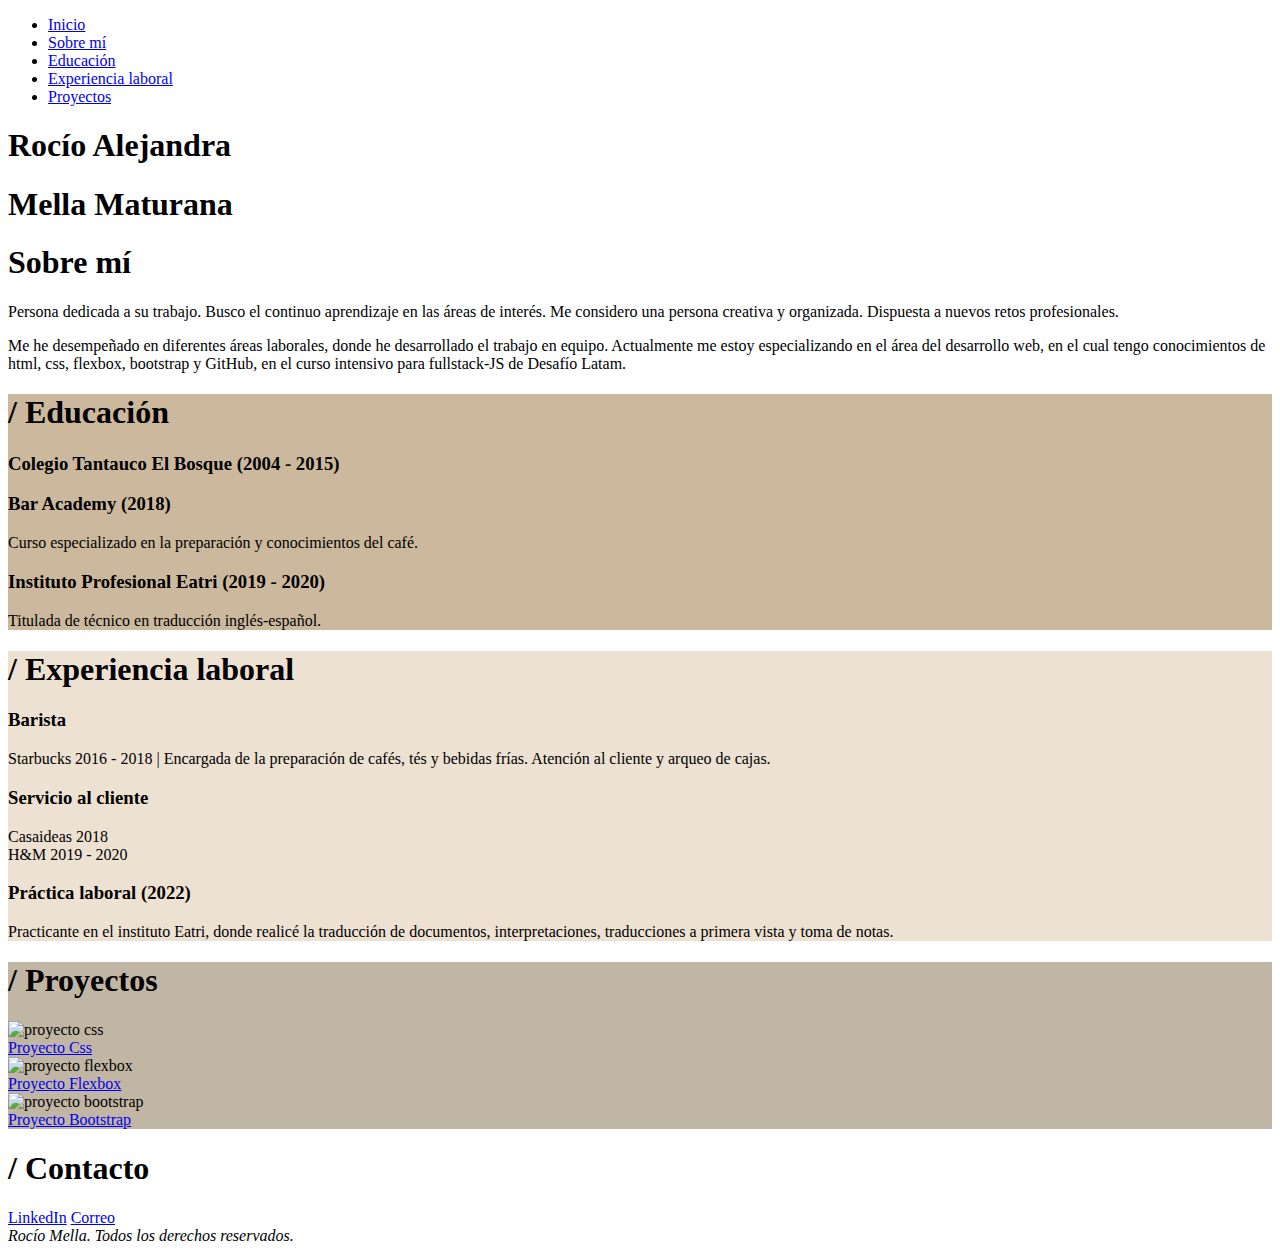
==== index.html @ 72a036b3 "Modificando index" ====
<!DOCTYPE html>
<html lang="en">
<head>
    <meta charset="UTF-8">
    <meta http-equiv="X-UA-Compatible" content="IE=edge">
    <meta name="viewport" content="width=device-width, initial-scale=1.0">
    <link href="https://cdn.jsdelivr.net/npm/bootstrap@5.3.1/dist/css/bootstrap.min.css" rel="stylesheet" integrity="sha384-4bw+/aepP/YC94hEpVNVgiZdgIC5+VKNBQNGCHeKRQN+PtmoHDEXuppvnDJzQIu9" crossorigin="anonymous">
    <link href="https://fonts.googleapis.com/css2?family=Raleway:wght@200&family=Roboto:wght@300;500&display=swap" rel="stylesheet">
    <link rel="stylesheet" href="assets/css/style.css">
    <title>Portafolio Rocío  Mella</title>
</head>
<body>
  <nav class="navbar navbar-expand-lg bg-body-tertiary fixed-top">
    <div class="container-fluid">
      
        <div class="collapse navbar-collapse justify-content-center" id="navbarNav">
          <ul class="navbar-nav">
            <li class="nav-item">
              <a class="nav-link active " aria-current="page" href="#">Inicio</a>
            </li>
            <li class="nav-item">
              <a class="nav-link active " aria-current="page" href="#Sobre mí">Sobre mí</a>
            </li>
            <li class="nav-item">
              <a class="nav-link" href="#Educación">Educación</a>
            </li>
            <li class="nav-item">
              <a class="nav-link" href="#Experiencia laboral">Experiencia laboral</a>
            </li>
            <li class="nav-item">
              <a class="nav-link" href="#Proyectos">Proyectos</a>
            </li>
          </ul>
        </div>
    </div>
  </nav>
      <header class="inicio">
        <div class="col-12 ">
          <h1 class="text display-1 mt-5 fw-bold text-center">Rocío Alejandra</h1>
          <div>
            <h1 class="text display-2 fw-bold  text-center">Mella Maturana</h1>
          </div>
        </div>
      </header>
    <section id="Sobre mí" class="my-5 text-center">
        <h1 class="my-5 fw-bold">Sobre mí</h1>
        <p class="my-4">Persona dedicada a su trabajo. Busco el continuo aprendizaje en las áreas de interés. Me considero una persona creativa y organizada. Dispuesta a nuevos retos profesionales.</p>
        <p class="my-4">Me he desempeñado en diferentes áreas laborales, donde he desarrollado el trabajo en equipo.
          Actualmente me estoy especializando en el área del desarrollo web, en el cual tengo conocimientos de html, css, flexbox, bootstrap y GitHub, en el curso intensivo para fullstack-JS de Desafío Latam.</p>     
    </section>
    <section id="Educación"class="text-center">
      <div style="background-color: #cbb89d;">
          <h1 class="my-5 fw-bold">/ Educación</h1>
        <div class="row">
          <div class="col-12 col-md-4">
            <h3 class="my-3">Colegio Tantauco El Bosque (2004 - 2015)</h3>
          </div>
          <div class="col-12 col-md-4">
            <h3 class="my-3">Bar Academy (2018)</h3>
              <p class="my-3">Curso especializado en la preparación y conocimientos del café.</p>
          </div>
          <div class="col-12 col-md-4">
            <h3 class="my-3">Instituto Profesional Eatri (2019 - 2020)</h3>
              <p class="my-3">Titulada de técnico en traducción inglés-español.</p>
          </div>
        </div>
      </div>
    </section>
    <section id="Experiencia laboral" class="work text-center">
      <div style="background-color: #ede1d2;">
      <h1 class="my-5 fw-bold">/ Experiencia laboral</h1>
      <div class="row">
        <div class="col-12 col-md-4">
          <h3 class="my-3">Barista</h3>
            <p>Starbucks 2016 - 2018
              | Encargada de la preparación de cafés, tés y bebidas frías. Atención al cliente y arqueo de cajas.</p>
          </div>
          <div class="col-12 col-md-4">
            <h3 class="my-3">Servicio al cliente</h3>
            <p>Casaideas 2018
              <br>
              H&M 2019 - 2020</p>
          </div>
          <div class="col-12 col-md-4">
            <h3 class="my-3">Práctica laboral (2022)</h3>
            <p>Practicante en el instituto Eatri, donde realicé la traducción de documentos, interpretaciones, traducciones a primera vista y toma de notas.</p>
          </div>
      </div>
    </div>
    </section>
    <section id="Proyectos" class="portafolio text-center">
      <div style="background-color: #c1b6a4;">
        <h1 class="my-5 fw-bold">/ Proyectos</h1>
        <div class="card-group">
            <div class="card">
              <img src="assets/imgs/img1.png" class="card-img-top" alt="proyecto css">
              <div class="card-body">
                <a href="assets/proyectos/desafio_css_rocio_mella/index.html">Proyecto Css</a>
              </div>
            </div>
            <div class="card">
              <img src="assets/imgs/img2.png" class="card-img-top" alt="proyecto flexbox">
              <div class="card-body">
                <a href="assets/proyectos/desafio_flex_rocio_mella/index.html">Proyecto Flexbox</a>
              </div>
            </div>
            <div class="card">
              <img src="assets/imgs/img3.png" class="card-img-top" alt="proyecto bootstrap">
              <div class="card-body">
                <a href="assets/proyectos/desafio_bootstrap_rocio_mella/index.html">Proyecto Bootstrap</a>
              </div>
            </div>
        </div>
      </div>
    </section>
    <section class="text-center">
      <h1 class="my-5 fw-bold">/ Contacto</h1>
      <i class="fa-brands fa-linkedin"></i>
      <a href="https://www.linkedin.com/in/rocío-mella-maturana-a05b20175/">LinkedIn</a>
      <i class="fa-regular fa-envelope"></i>
      <a href="mailto:rociommaturana@gmail.com">Correo</a>
    </section>
    <footer class="footer text-center">
      <i class="fa-regular fa-copyright">Rocío Mella. Todos los derechos reservados.</i>
    </footer>
</body>
    <script src="https://cdn.jsdelivr.net/npm/bootstrap@5.3.1/dist/js/bootstrap.bundle.min.js" integrity="sha384-HwwvtgBNo3bZJJLYd8oVXjrBZt8cqVSpeBNS5n7C8IVInixGAoxmnlMuBnhbgrkm" crossorigin="anonymous"></script>
    <script src="https://kit.fontawesome.com/33bf44000f.js" crossorigin="anonymous"></script>
</html>
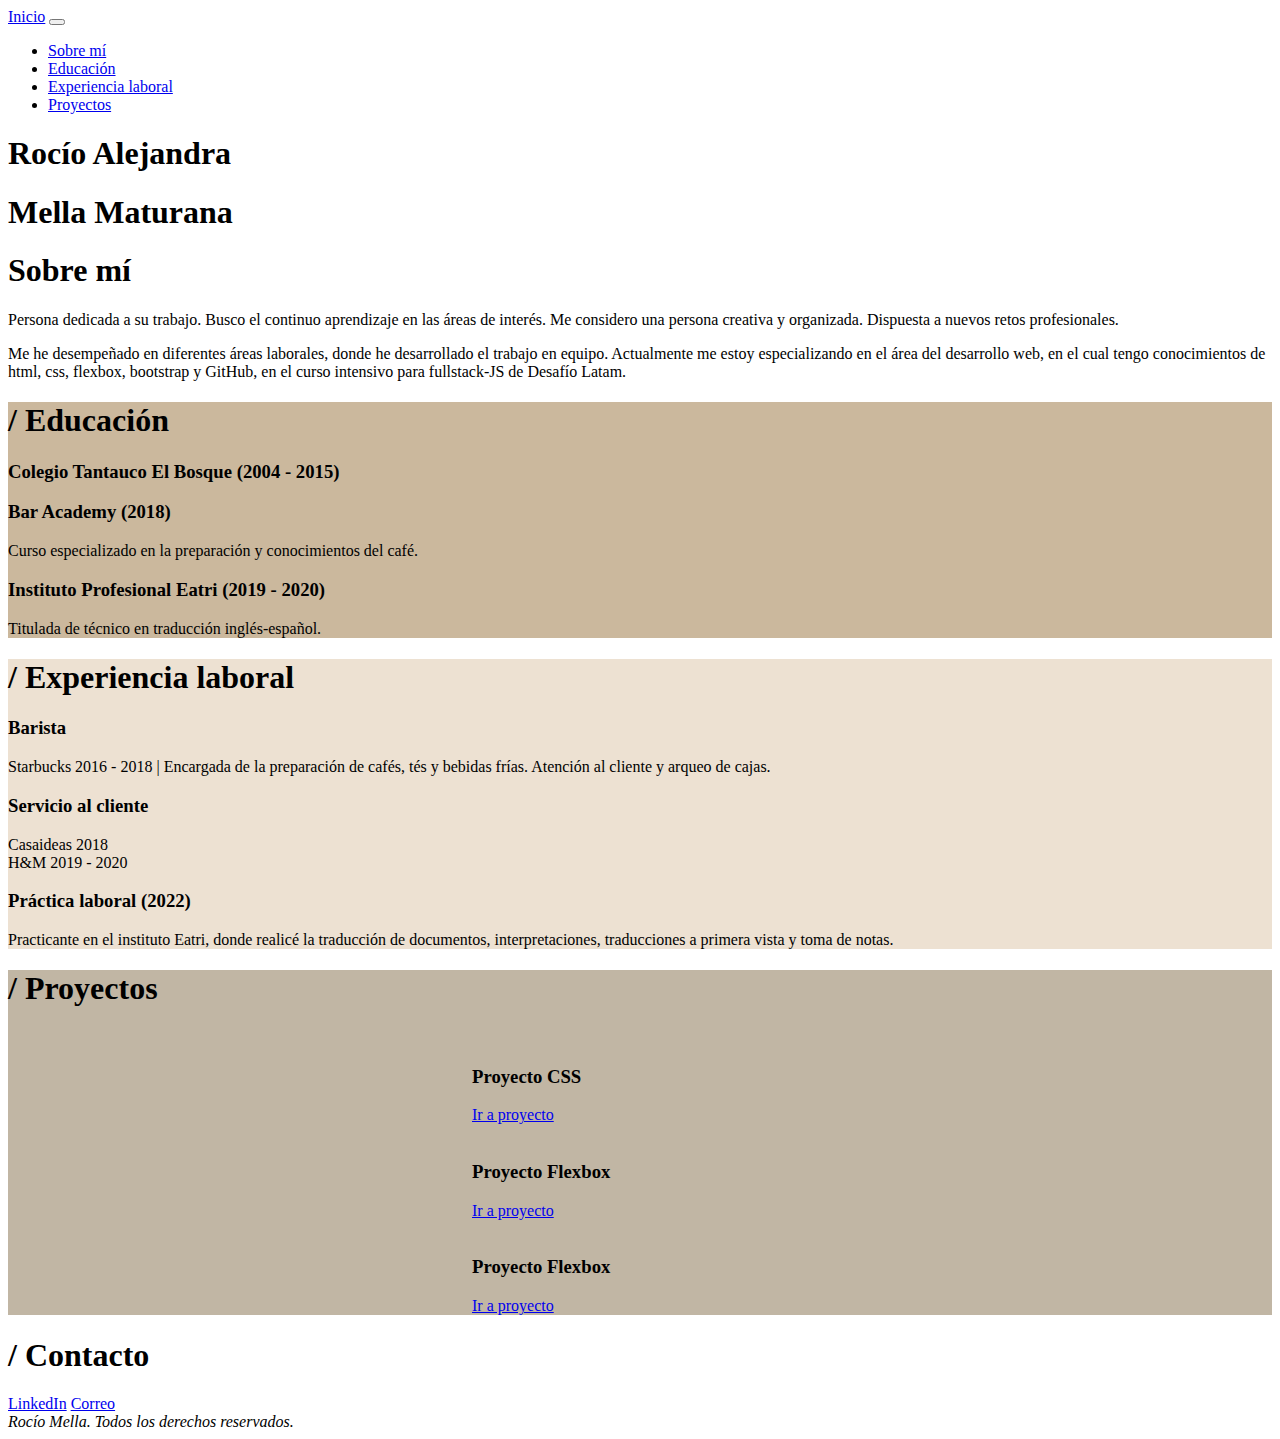
==== commit 5e976121: "Modificación cards proyectos" ====
--- a/index.html
+++ b/index.html
@@ -1,129 +1,155 @@
 <!DOCTYPE html>
 <html lang="en">
+
 <head>
-    <meta charset="UTF-8">
-    <meta http-equiv="X-UA-Compatible" content="IE=edge">
-    <meta name="viewport" content="width=device-width, initial-scale=1.0">
-    <link href="https://cdn.jsdelivr.net/npm/bootstrap@5.3.1/dist/css/bootstrap.min.css" rel="stylesheet" integrity="sha384-4bw+/aepP/YC94hEpVNVgiZdgIC5+VKNBQNGCHeKRQN+PtmoHDEXuppvnDJzQIu9" crossorigin="anonymous">
-    <link href="https://fonts.googleapis.com/css2?family=Raleway:wght@200&family=Roboto:wght@300;500&display=swap" rel="stylesheet">
-    <link rel="stylesheet" href="assets/css/style.css">
-    <title>Portafolio Rocío  Mella</title>
+  <meta charset="UTF-8">
+  <meta http-equiv="X-UA-Compatible" content="IE=edge">
+  <meta name="viewport" content="width=device-width, initial-scale=1.0">
+  <link href="https://cdn.jsdelivr.net/npm/bootstrap@5.3.1/dist/css/bootstrap.min.css" rel="stylesheet"
+    integrity="sha384-4bw+/aepP/YC94hEpVNVgiZdgIC5+VKNBQNGCHeKRQN+PtmoHDEXuppvnDJzQIu9" crossorigin="anonymous">
+  <link href="https://fonts.googleapis.com/css2?family=Raleway:wght@200&family=Roboto:wght@300;500&display=swap"
+    rel="stylesheet">
+  <link rel="stylesheet" href="assets/css/style.css">
+  <title>Portafolio Rocío Mella</title>
 </head>
+
 <body>
-  <nav class="navbar navbar-expand-lg bg-body-tertiary fixed-top">
+  <nav class="navbar navbar-expand-lg bg-body-tertiary">
     <div class="container-fluid">
-      
-        <div class="collapse navbar-collapse justify-content-center" id="navbarNav">
-          <ul class="navbar-nav">
-            <li class="nav-item">
-              <a class="nav-link active " aria-current="page" href="#">Inicio</a>
-            </li>
-            <li class="nav-item">
-              <a class="nav-link active " aria-current="page" href="#Sobre mí">Sobre mí</a>
-            </li>
-            <li class="nav-item">
-              <a class="nav-link" href="#Educación">Educación</a>
-            </li>
-            <li class="nav-item">
-              <a class="nav-link" href="#Experiencia laboral">Experiencia laboral</a>
-            </li>
-            <li class="nav-item">
-              <a class="nav-link" href="#Proyectos">Proyectos</a>
-            </li>
-          </ul>
-        </div>
+      <a class="navbar-brand" href="#">Inicio</a>
+      <button class="navbar-toggler" type="button" data-bs-toggle="collapse" data-bs-target="#navbarNav"
+        aria-controls="navbarNav" aria-expanded="false" aria-label="Toggle navigation">
+        <span class="navbar-toggler-icon"></span>
+      </button>
+      <div class="collapse navbar-collapse" id="navbarNav">
+        <ul class="navbar-nav">
+          <li class="nav-item">
+            <a class="nav-link active" aria-current="page" href="#Sobre mí">Sobre mí</a>
+          </li>
+          <li class="nav-item">
+            <a class="nav-link" href="#Educación">Educación</a>
+          </li>
+          <li class="nav-item">
+            <a class="nav-link" href="#Experiencia laboral">Experiencia laboral</a>
+          </li>
+          <li class="nav-item">
+            <a class="nav-link" href="#Proyectos">Proyectos</a>
+          </li>
+        </ul>
+      </div>
     </div>
   </nav>
-      <header class="inicio">
-        <div class="col-12 ">
-          <h1 class="text display-1 mt-5 fw-bold text-center">Rocío Alejandra</h1>
-          <div>
-            <h1 class="text display-2 fw-bold  text-center">Mella Maturana</h1>
-          </div>
+  <header class="inicio">
+    <div class="col-12">
+      <h1 class="text display-1 fw-bold my-5">Rocío Alejandra</h1>
+      <div>
+        <h1 class="text display-1 fw-bold my-5">Mella Maturana</h1>
+      </div>
+    </div>
+  </header>
+  <section id="Sobre mí" class="my-5 text-center">
+    <h1 class="my-5 fw-bold">Sobre mí</h1>
+    <p class="my-4">Persona dedicada a su trabajo. Busco el continuo aprendizaje en las áreas de interés. Me considero
+      una persona creativa y organizada. Dispuesta a nuevos retos profesionales.</p>
+    <p class="my-4">Me he desempeñado en diferentes áreas laborales, donde he desarrollado el trabajo en equipo.
+      Actualmente me estoy especializando en el área del desarrollo web, en el cual tengo conocimientos de html, css,
+      flexbox, bootstrap y GitHub, en el curso intensivo para fullstack-JS de Desafío Latam.</p>
+  </section>
+  <section id="Educación" class="text-center">
+    <div style="background-color: #cbb89d;">
+      <h1 class="my-5 fw-bold">/ Educación</h1>
+      <div class="row">
+        <div class="col-12 col-md-4">
+          <h3 class="my-3">Colegio Tantauco El Bosque (2004 - 2015)</h3>
         </div>
-      </header>
-    <section id="Sobre mí" class="my-5 text-center">
-        <h1 class="my-5 fw-bold">Sobre mí</h1>
-        <p class="my-4">Persona dedicada a su trabajo. Busco el continuo aprendizaje en las áreas de interés. Me considero una persona creativa y organizada. Dispuesta a nuevos retos profesionales.</p>
-        <p class="my-4">Me he desempeñado en diferentes áreas laborales, donde he desarrollado el trabajo en equipo.
-          Actualmente me estoy especializando en el área del desarrollo web, en el cual tengo conocimientos de html, css, flexbox, bootstrap y GitHub, en el curso intensivo para fullstack-JS de Desafío Latam.</p>     
-    </section>
-    <section id="Educación"class="text-center">
-      <div style="background-color: #cbb89d;">
-          <h1 class="my-5 fw-bold">/ Educación</h1>
-        <div class="row">
-          <div class="col-12 col-md-4">
-            <h3 class="my-3">Colegio Tantauco El Bosque (2004 - 2015)</h3>
-          </div>
-          <div class="col-12 col-md-4">
-            <h3 class="my-3">Bar Academy (2018)</h3>
-              <p class="my-3">Curso especializado en la preparación y conocimientos del café.</p>
-          </div>
-          <div class="col-12 col-md-4">
-            <h3 class="my-3">Instituto Profesional Eatri (2019 - 2020)</h3>
-              <p class="my-3">Titulada de técnico en traducción inglés-español.</p>
-          </div>
+        <div class="col-12 col-md-4">
+          <h3 class="my-3">Bar Academy (2018)</h3>
+          <p class="my-3">Curso especializado en la preparación y conocimientos del café.</p>
+        </div>
+        <div class="col-12 col-md-4">
+          <h3 class="my-3">Instituto Profesional Eatri (2019 - 2020)</h3>
+          <p class="my-3">Titulada de técnico en traducción inglés-español.</p>
         </div>
       </div>
-    </section>
-    <section id="Experiencia laboral" class="work text-center">
-      <div style="background-color: #ede1d2;">
+    </div>
+  </section>
+  <section id="Experiencia laboral" class="work text-center">
+    <div style="background-color: #ede1d2;">
       <h1 class="my-5 fw-bold">/ Experiencia laboral</h1>
       <div class="row">
         <div class="col-12 col-md-4">
           <h3 class="my-3">Barista</h3>
-            <p>Starbucks 2016 - 2018
-              | Encargada de la preparación de cafés, tés y bebidas frías. Atención al cliente y arqueo de cajas.</p>
-          </div>
-          <div class="col-12 col-md-4">
-            <h3 class="my-3">Servicio al cliente</h3>
-            <p>Casaideas 2018
-              <br>
-              H&M 2019 - 2020</p>
-          </div>
-          <div class="col-12 col-md-4">
-            <h3 class="my-3">Práctica laboral (2022)</h3>
-            <p>Practicante en el instituto Eatri, donde realicé la traducción de documentos, interpretaciones, traducciones a primera vista y toma de notas.</p>
-          </div>
+          <p>Starbucks 2016 - 2018
+            | Encargada de la preparación de cafés, tés y bebidas frías. Atención al cliente y arqueo de cajas.</p>
+        </div>
+        <div class="col-12 col-md-4">
+          <h3 class="my-3">Servicio al cliente</h3>
+          <p>Casaideas 2018
+            <br>
+            H&M 2019 - 2020
+          </p>
+        </div>
+        <div class="col-12 col-md-4">
+          <h3 class="my-3">Práctica laboral (2022)</h3>
+          <p>Practicante en el instituto Eatri, donde realicé la traducción de documentos, interpretaciones,
+            traducciones a primera vista y toma de notas.</p>
+        </div>
       </div>
     </div>
-    </section>
-    <section id="Proyectos" class="portafolio text-center">
-      <div style="background-color: #c1b6a4;">
-        <h1 class="my-5 fw-bold">/ Proyectos</h1>
-        <div class="card-group">
-            <div class="card">
-              <img src="assets/imgs/img1.png" class="card-img-top" alt="proyecto css">
-              <div class="card-body">
-                <a href="assets/proyectos/desafio_css_rocio_mella/index.html">Proyecto Css</a>
+  </section>
+  <section id="Proyectos" class="portafolio text-center">
+    <div style="background-color: #c1b6a4;">
+      <h1 class="my-5 fw-bold">/ Proyectos</h1>
+      <div class="card-group">
+        <div class="container">
+          <div class="row mx-5">
+            <div class="col-sm p-4">
+              <div class="card text-center" style="width: 21rem;margin: auto auto">
+                <img src="./assets/imgs/img1.png" class="card-img-top" alt="">
+                <div class="card-body">
+                  <h3 class="card-title">Proyecto CSS</h3>
+                  <a href="assets/proyectos/desafio_css_rocio_mella/index.html" class="btn btn-secondary">Ir a
+                  proyecto</a>
+                </div>
               </div>
             </div>
-            <div class="card">
-              <img src="assets/imgs/img2.png" class="card-img-top" alt="proyecto flexbox">
-              <div class="card-body">
-                <a href="assets/proyectos/desafio_flex_rocio_mella/index.html">Proyecto Flexbox</a>
+            <div class="col-sm p-4">
+              <div class="card text-center" style="width: 21rem;margin: auto auto">
+                <img src="./assets/imgs/img2.png" class="card-img-top" alt="">
+                <div class="card-body">
+                  <h3 class="card-title">Proyecto Flexbox</h3>
+                  <a href="assets/proyectos/desafio_flex_rocio_mella/index.html" class="btn btn-secondary">Ir a
+                    proyecto</a>
+                </div>
               </div>
             </div>
-            <div class="card">
-              <img src="assets/imgs/img3.png" class="card-img-top" alt="proyecto bootstrap">
-              <div class="card-body">
-                <a href="assets/proyectos/desafio_bootstrap_rocio_mella/index.html">Proyecto Bootstrap</a>
+            <div class="col-sm p-4">
+              <div class="card text-center" style="width: 21rem;margin: auto auto">
+                <img src="./assets/imgs/img3.png" class="card-img-top" alt="">
+                <div class="card-body">
+                  <h3 class="card-title">Proyecto Flexbox</h3>
+                  <a href="assets/proyectos/desafio_bootstrap_rocio_mella/index.html" class="btn btn-secondary">Ir a
+                    proyecto</a>
+                </div>
               </div>
             </div>
+          </div>
         </div>
       </div>
-    </section>
-    <section class="text-center">
-      <h1 class="my-5 fw-bold">/ Contacto</h1>
-      <i class="fa-brands fa-linkedin"></i>
-      <a href="https://www.linkedin.com/in/rocío-mella-maturana-a05b20175/">LinkedIn</a>
-      <i class="fa-regular fa-envelope"></i>
-      <a href="mailto:rociommaturana@gmail.com">Correo</a>
-    </section>
-    <footer class="footer text-center">
-      <i class="fa-regular fa-copyright">Rocío Mella. Todos los derechos reservados.</i>
-    </footer>
+  </section>
+  <section class="text-center">
+    <h1 class="my-5 fw-bold">/ Contacto</h1>
+    <i class="fa-brands fa-linkedin"></i>
+    <a href="https://www.linkedin.com/in/rocío-mella-maturana-a05b20175/">LinkedIn</a>
+    <i class="fa-regular fa-envelope"></i>
+    <a href="mailto:rociommaturana@gmail.com">Correo</a>
+  </section>
+  <footer class="footer text-center">
+    <i class="fa-regular fa-copyright">Rocío Mella. Todos los derechos reservados.</i>
+  </footer>
 </body>
-    <script src="https://cdn.jsdelivr.net/npm/bootstrap@5.3.1/dist/js/bootstrap.bundle.min.js" integrity="sha384-HwwvtgBNo3bZJJLYd8oVXjrBZt8cqVSpeBNS5n7C8IVInixGAoxmnlMuBnhbgrkm" crossorigin="anonymous"></script>
-    <script src="https://kit.fontawesome.com/33bf44000f.js" crossorigin="anonymous"></script>
+<script src="https://cdn.jsdelivr.net/npm/bootstrap@5.3.1/dist/js/bootstrap.bundle.min.js"
+  integrity="sha384-HwwvtgBNo3bZJJLYd8oVXjrBZt8cqVSpeBNS5n7C8IVInixGAoxmnlMuBnhbgrkm" crossorigin="anonymous"></script>
+<script src="https://kit.fontawesome.com/33bf44000f.js" crossorigin="anonymous"></script>
+
 </html>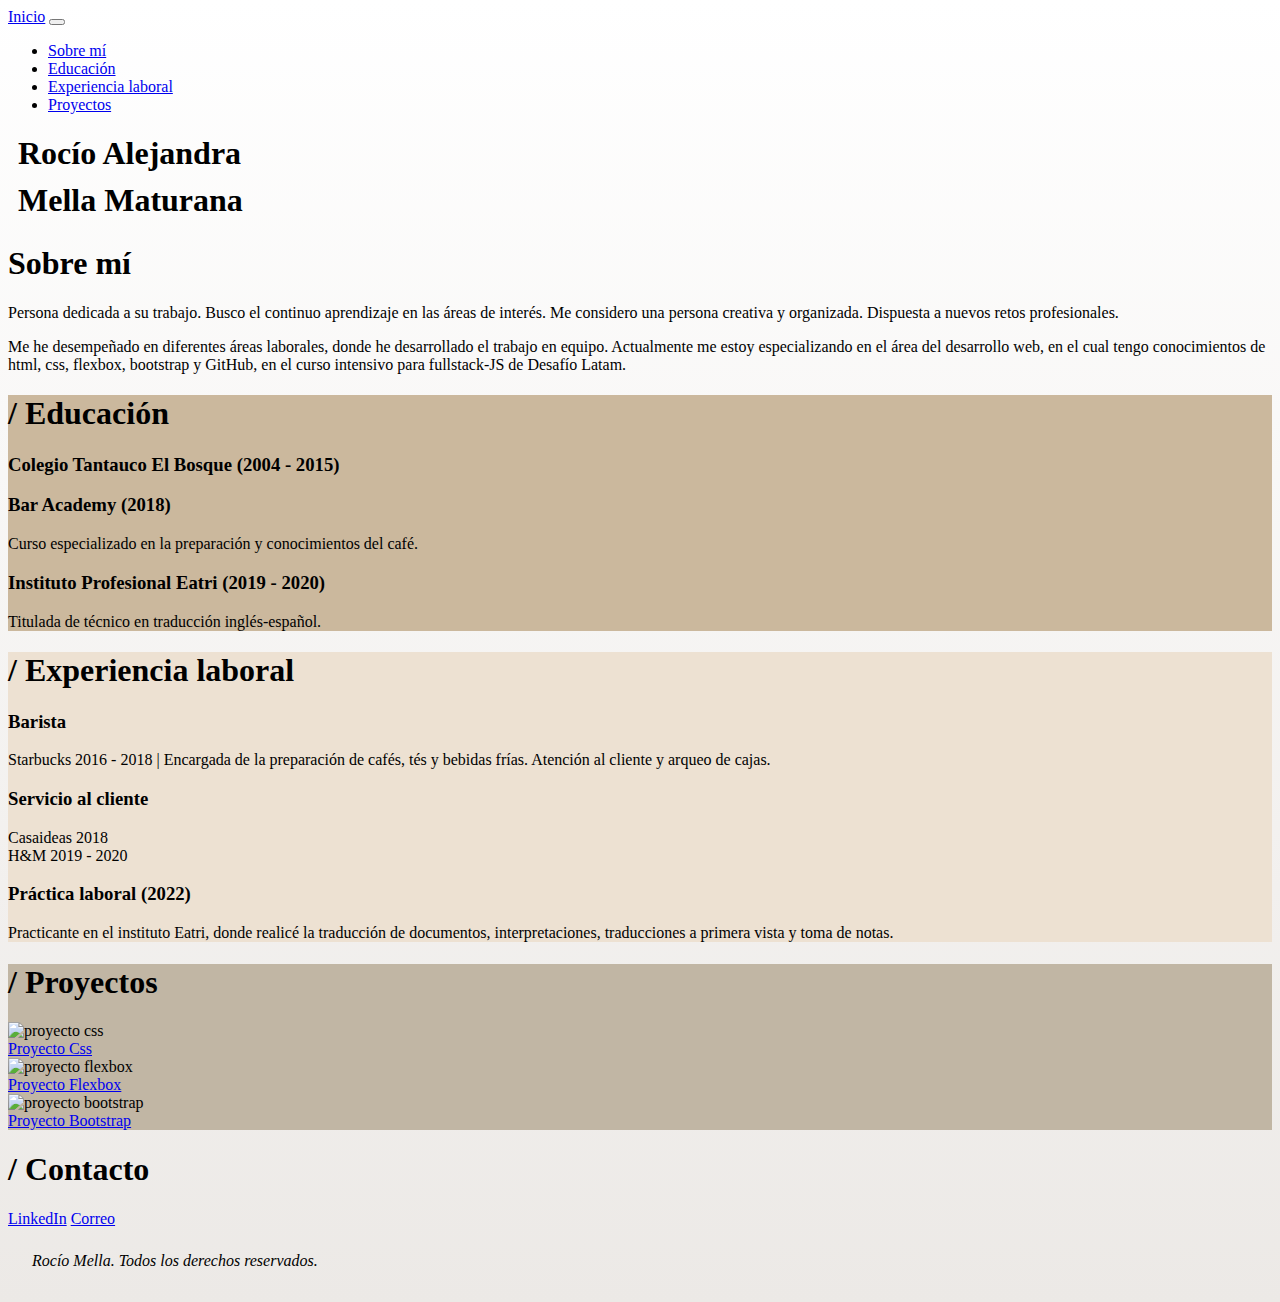
==== commit 43527ba9: "commit de jonathan campusano para evitar que se cierre la pag principal al clickear un link" ====
--- a/index.html
+++ b/index.html
@@ -1,155 +1,129 @@
 <!DOCTYPE html>
 <html lang="en">
-
 <head>
-  <meta charset="UTF-8">
-  <meta http-equiv="X-UA-Compatible" content="IE=edge">
-  <meta name="viewport" content="width=device-width, initial-scale=1.0">
-  <link href="https://cdn.jsdelivr.net/npm/bootstrap@5.3.1/dist/css/bootstrap.min.css" rel="stylesheet"
-    integrity="sha384-4bw+/aepP/YC94hEpVNVgiZdgIC5+VKNBQNGCHeKRQN+PtmoHDEXuppvnDJzQIu9" crossorigin="anonymous">
-  <link href="https://fonts.googleapis.com/css2?family=Raleway:wght@200&family=Roboto:wght@300;500&display=swap"
-    rel="stylesheet">
-  <link rel="stylesheet" href="assets/css/style.css">
-  <title>Portafolio Rocío Mella</title>
+    <meta charset="UTF-8">
+    <meta http-equiv="X-UA-Compatible" content="IE=edge">
+    <meta name="viewport" content="width=device-width, initial-scale=1.0">
+    <link href="https://cdn.jsdelivr.net/npm/bootstrap@5.3.1/dist/css/bootstrap.min.css" rel="stylesheet" integrity="sha384-4bw+/aepP/YC94hEpVNVgiZdgIC5+VKNBQNGCHeKRQN+PtmoHDEXuppvnDJzQIu9" crossorigin="anonymous">
+    <link href="https://fonts.googleapis.com/css2?family=Raleway:wght@200&family=Roboto:wght@300;500&display=swap" rel="stylesheet">
+    <link rel="stylesheet" href="assets/css/style.css">
+    <title>Portafolio Rocío  Mella</title>
 </head>
-
 <body>
   <nav class="navbar navbar-expand-lg bg-body-tertiary">
     <div class="container-fluid">
       <a class="navbar-brand" href="#">Inicio</a>
-      <button class="navbar-toggler" type="button" data-bs-toggle="collapse" data-bs-target="#navbarNav"
-        aria-controls="navbarNav" aria-expanded="false" aria-label="Toggle navigation">
-        <span class="navbar-toggler-icon"></span>
-      </button>
-      <div class="collapse navbar-collapse" id="navbarNav">
-        <ul class="navbar-nav">
-          <li class="nav-item">
-            <a class="nav-link active" aria-current="page" href="#Sobre mí">Sobre mí</a>
-          </li>
-          <li class="nav-item">
-            <a class="nav-link" href="#Educación">Educación</a>
-          </li>
-          <li class="nav-item">
-            <a class="nav-link" href="#Experiencia laboral">Experiencia laboral</a>
-          </li>
-          <li class="nav-item">
-            <a class="nav-link" href="#Proyectos">Proyectos</a>
-          </li>
-        </ul>
-      </div>
+        <button class="navbar-toggler" type="button" data-bs-toggle="collapse" data-bs-target="#navbarNav" aria-controls="navbarNav" aria-expanded="false" aria-label="Toggle navigation">
+          <span class="navbar-toggler-icon"></span>
+        </button>
+        <div class="collapse navbar-collapse" id="navbarNav">
+          <ul class="navbar-nav">
+            <li class="nav-item">
+              <a class="nav-link active" aria-current="page" href="#Sobre mí">Sobre mí</a>
+            </li>
+            <li class="nav-item">
+              <a class="nav-link" href="#Educación">Educación</a>
+            </li>
+            <li class="nav-item">
+              <a class="nav-link" href="#Experiencia laboral">Experiencia laboral</a>
+            </li>
+            <li class="nav-item">
+              <a class="nav-link" href="#Proyectos">Proyectos</a>
+            </li>
+          </ul>
+        </div>
     </div>
   </nav>
-  <header class="inicio">
-    <div class="col-12">
-      <h1 class="text display-1 fw-bold my-5">Rocío Alejandra</h1>
-      <div>
-        <h1 class="text display-1 fw-bold my-5">Mella Maturana</h1>
-      </div>
-    </div>
-  </header>
-  <section id="Sobre mí" class="my-5 text-center">
-    <h1 class="my-5 fw-bold">Sobre mí</h1>
-    <p class="my-4">Persona dedicada a su trabajo. Busco el continuo aprendizaje en las áreas de interés. Me considero
-      una persona creativa y organizada. Dispuesta a nuevos retos profesionales.</p>
-    <p class="my-4">Me he desempeñado en diferentes áreas laborales, donde he desarrollado el trabajo en equipo.
-      Actualmente me estoy especializando en el área del desarrollo web, en el cual tengo conocimientos de html, css,
-      flexbox, bootstrap y GitHub, en el curso intensivo para fullstack-JS de Desafío Latam.</p>
-  </section>
-  <section id="Educación" class="text-center">
-    <div style="background-color: #cbb89d;">
-      <h1 class="my-5 fw-bold">/ Educación</h1>
-      <div class="row">
-        <div class="col-12 col-md-4">
-          <h3 class="my-3">Colegio Tantauco El Bosque (2004 - 2015)</h3>
-        </div>
-        <div class="col-12 col-md-4">
-          <h3 class="my-3">Bar Academy (2018)</h3>
-          <p class="my-3">Curso especializado en la preparación y conocimientos del café.</p>
-        </div>
-        <div class="col-12 col-md-4">
-          <h3 class="my-3">Instituto Profesional Eatri (2019 - 2020)</h3>
-          <p class="my-3">Titulada de técnico en traducción inglés-español.</p>
+    <header class="inicio">
+      <div class="col-12">
+        <h1 class="text display-1 fw-bold my-5">Rocío Alejandra</h1>
+        <div>
+          <h1 class="text display-1 fw-bold my-5">Mella Maturana</h1>
         </div>
       </div>
-    </div>
-  </section>
-  <section id="Experiencia laboral" class="work text-center">
-    <div style="background-color: #ede1d2;">
-      <h1 class="my-5 fw-bold">/ Experiencia laboral</h1>
-      <div class="row">
-        <div class="col-12 col-md-4">
-          <h3 class="my-3">Barista</h3>
-          <p>Starbucks 2016 - 2018
-            | Encargada de la preparación de cafés, tés y bebidas frías. Atención al cliente y arqueo de cajas.</p>
-        </div>
-        <div class="col-12 col-md-4">
-          <h3 class="my-3">Servicio al cliente</h3>
-          <p>Casaideas 2018
-            <br>
-            H&M 2019 - 2020
-          </p>
-        </div>
-        <div class="col-12 col-md-4">
-          <h3 class="my-3">Práctica laboral (2022)</h3>
-          <p>Practicante en el instituto Eatri, donde realicé la traducción de documentos, interpretaciones,
-            traducciones a primera vista y toma de notas.</p>
-        </div>
-      </div>
-    </div>
-  </section>
-  <section id="Proyectos" class="portafolio text-center">
-    <div style="background-color: #c1b6a4;">
-      <h1 class="my-5 fw-bold">/ Proyectos</h1>
-      <div class="card-group">
-        <div class="container">
-          <div class="row mx-5">
-            <div class="col-sm p-4">
-              <div class="card text-center" style="width: 21rem;margin: auto auto">
-                <img src="./assets/imgs/img1.png" class="card-img-top" alt="">
-                <div class="card-body">
-                  <h3 class="card-title">Proyecto CSS</h3>
-                  <a href="assets/proyectos/desafio_css_rocio_mella/index.html" class="btn btn-secondary">Ir a
-                  proyecto</a>
-                </div>
-              </div>
-            </div>
-            <div class="col-sm p-4">
-              <div class="card text-center" style="width: 21rem;margin: auto auto">
-                <img src="./assets/imgs/img2.png" class="card-img-top" alt="">
-                <div class="card-body">
-                  <h3 class="card-title">Proyecto Flexbox</h3>
-                  <a href="assets/proyectos/desafio_flex_rocio_mella/index.html" class="btn btn-secondary">Ir a
-                    proyecto</a>
-                </div>
-              </div>
-            </div>
-            <div class="col-sm p-4">
-              <div class="card text-center" style="width: 21rem;margin: auto auto">
-                <img src="./assets/imgs/img3.png" class="card-img-top" alt="">
-                <div class="card-body">
-                  <h3 class="card-title">Proyecto Flexbox</h3>
-                  <a href="assets/proyectos/desafio_bootstrap_rocio_mella/index.html" class="btn btn-secondary">Ir a
-                    proyecto</a>
-                </div>
-              </div>
-            </div>
+    </header>
+    <section id="Sobre mí" class="my-5 text-center">
+        <h1 class="my-5 fw-bold">Sobre mí</h1>
+        <p class="my-4">Persona dedicada a su trabajo. Busco el continuo aprendizaje en las áreas de interés. Me considero una persona creativa y organizada. Dispuesta a nuevos retos profesionales.</p>
+        <p class="my-4">Me he desempeñado en diferentes áreas laborales, donde he desarrollado el trabajo en equipo.
+          Actualmente me estoy especializando en el área del desarrollo web, en el cual tengo conocimientos de html, css, flexbox, bootstrap y GitHub, en el curso intensivo para fullstack-JS de Desafío Latam.</p>     
+    </section>
+    <section id="Educación"class="text-center">
+      <div style="background-color: #cbb89d;">
+          <h1 class="my-5 fw-bold">/ Educación</h1>
+        <div class="row">
+          <div class="col-12 col-md-4">
+            <h3 class="my-3">Colegio Tantauco El Bosque (2004 - 2015)</h3>
+          </div>
+          <div class="col-12 col-md-4">
+            <h3 class="my-3">Bar Academy (2018)</h3>
+              <p class="my-3">Curso especializado en la preparación y conocimientos del café.</p>
+          </div>
+          <div class="col-12 col-md-4">
+            <h3 class="my-3">Instituto Profesional Eatri (2019 - 2020)</h3>
+              <p class="my-3">Titulada de técnico en traducción inglés-español.</p>
           </div>
         </div>
       </div>
-  </section>
-  <section class="text-center">
-    <h1 class="my-5 fw-bold">/ Contacto</h1>
-    <i class="fa-brands fa-linkedin"></i>
-    <a href="https://www.linkedin.com/in/rocío-mella-maturana-a05b20175/">LinkedIn</a>
-    <i class="fa-regular fa-envelope"></i>
-    <a href="mailto:rociommaturana@gmail.com">Correo</a>
-  </section>
-  <footer class="footer text-center">
-    <i class="fa-regular fa-copyright">Rocío Mella. Todos los derechos reservados.</i>
-  </footer>
+    </section>
+    <section id="Experiencia laboral" class="work text-center">
+      <div style="background-color: #ede1d2;">
+        <h1 class="my-5 fw-bold">/ Experiencia laboral</h1>
+        <div class="row">
+          <div class="col-12 col-md-4">
+            <h3 class="my-3">Barista</h3>
+            <p>Starbucks 2016 - 2018
+              | Encargada de la preparación de cafés, tés y bebidas frías. Atención al cliente y arqueo de cajas.</p>
+          </div>
+          <div class="col-12 col-md-4">
+            <h3 class="my-3">Servicio al cliente</h3>
+            <p>Casaideas 2018
+              <br>
+              H&M 2019 - 2020</p>
+          </div>
+          <div class="col-12 col-md-4">
+            <h3 class="my-3">Práctica laboral (2022)</h3>
+            <p>Practicante en el instituto Eatri, donde realicé la traducción de documentos, interpretaciones, traducciones a primera vista y toma de notas.</p>
+          </div>
+        </div>
+      </div>
+    </section>
+    <section id="Proyectos" class="portafolio text-center">
+      <div style="background-color: #c1b6a4;">
+        <h1 class="my-5 fw-bold">/ Proyectos</h1>
+        <div class="card-group">
+            <div class="card">
+              <img src="assets/imgs/img1.png" class="card-img-top" alt="proyecto css">
+              <div class="card-body">
+                <a href="assets/proyectos/desafio_css_rocio_mella/index.html" target="_blank">Proyecto Css</a>
+              </div>
+            </div>
+            <div class="card">
+              <img src="assets/imgs/img2.png" class="card-img-top" alt="proyecto flexbox">
+              <div class="card-body">
+                <a href="assets/proyectos/desafio_flex_rocio_mella/index.html"  target="_blank" >Proyecto Flexbox</a>
+              </div>
+            </div>
+            <div class="card">
+              <img src="assets/imgs/img3.png" class="card-img-top" alt="proyecto bootstrap">
+              <div class="card-body">
+                <a href="assets/proyectos/desafio_bootstrap_rocio_mella/index.html" target="_blank">Proyecto Bootstrap</a>
+              </div>
+            </div>
+        </div>
+      </div>
+    </section>
+    <section class="text-center">
+      <h1 class="my-5 fw-bold">/ Contacto</h1>
+      <i class="fa-brands fa-linkedin" ></i>
+      <a href="https://www.linkedin.com/in/rocío-mella-maturana-a05b20175/" target="_blank">LinkedIn</a>
+      <i class="fa-regular fa-envelope"></i>
+      <a href="mailto:rociommaturana@gmail.com" target="_blank">Correo</a>
+    </section>
+    <footer class="footer text-center">
+      <i class="fa-regular fa-copyright">Rocío Mella. Todos los derechos reservados.</i>
+    </footer>
 </body>
-<script src="https://cdn.jsdelivr.net/npm/bootstrap@5.3.1/dist/js/bootstrap.bundle.min.js"
-  integrity="sha384-HwwvtgBNo3bZJJLYd8oVXjrBZt8cqVSpeBNS5n7C8IVInixGAoxmnlMuBnhbgrkm" crossorigin="anonymous"></script>
-<script src="https://kit.fontawesome.com/33bf44000f.js" crossorigin="anonymous"></script>
-
+    <script src="https://cdn.jsdelivr.net/npm/bootstrap@5.3.1/dist/js/bootstrap.bundle.min.js" integrity="sha384-HwwvtgBNo3bZJJLYd8oVXjrBZt8cqVSpeBNS5n7C8IVInixGAoxmnlMuBnhbgrkm" crossorigin="anonymous"></script>
+    <script src="https://kit.fontawesome.com/33bf44000f.js" crossorigin="anonymous"></script>
 </html>--- a/assets/css/style.css
+++ b/assets/css/style.css
@@ -0,0 +1,21 @@
+body {
+    background: #ECE9E6;  /* fallback for old browsers */
+    background: -webkit-linear-gradient(to bottom, #FFFFFF, #ECE9E6);  /* Chrome 10-25, Safari 5.1-6 */
+    background: linear-gradient(to bottom, #FFFFFF, #ECE9E6); /* W3C, IE 10+/ Edge, Firefox 16+, Chrome 26+, Opera 12+, Safari 7+ */
+    font-family: Georgia, 'Times New Roman', Times, serif;
+}
+
+.text {
+    position: top;
+    color: black;
+    bottom: 50px;
+    left: 100px;
+    padding: 5px 10px;
+    margin: 0;
+}
+
+.footer {
+    background-color: #ffffff #ECE9E6;
+    color: black;
+    padding: 1.5rem;
+}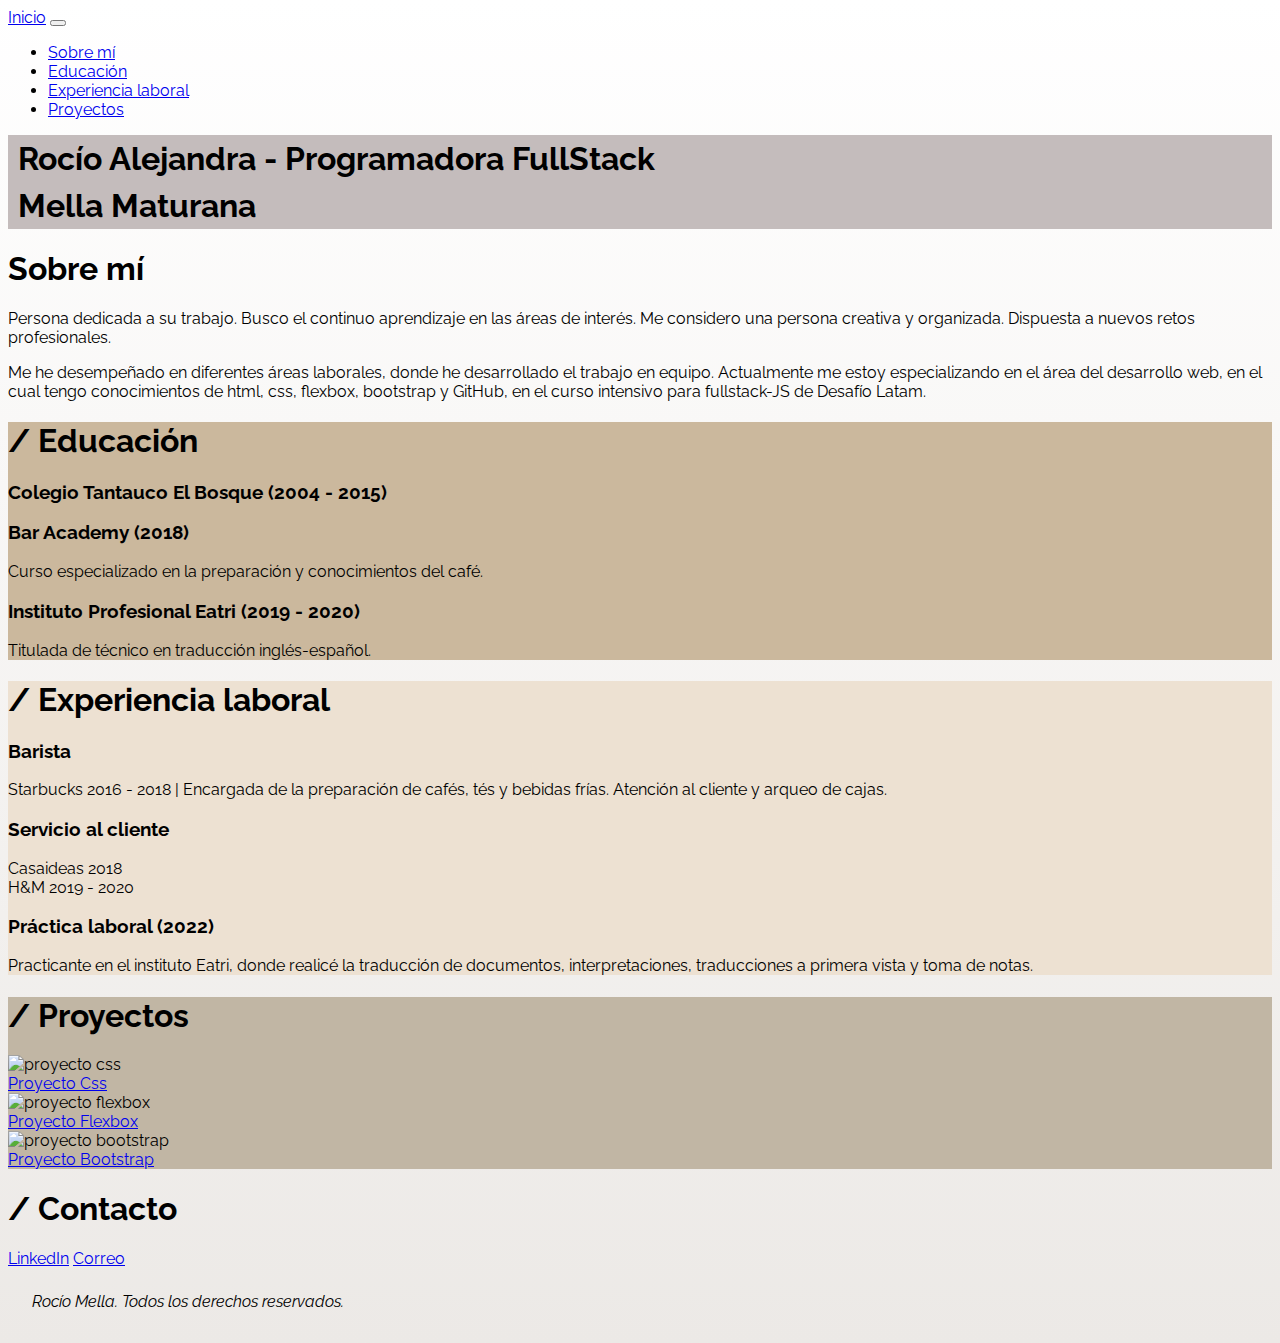
==== commit dd7c6e61: "Merge 436036003f8b8f55210bf9b666646f3c69de8131 into 509dde6300b7e498bae70d283b4e1f9b53810418" ====
--- a/index.html
+++ b/index.html
@@ -36,7 +36,7 @@
   </nav>
     <header class="inicio">
       <div class="col-12">
-        <h1 class="text display-1 fw-bold my-5">Rocío Alejandra</h1>
+        <h1 class="text display-1 fw-bold my-5">Rocío Alejandra - Programadora FullStack</h1>
         <div>
           <h1 class="text display-1 fw-bold my-5">Mella Maturana</h1>
         </div>
@@ -95,19 +95,19 @@
             <div class="card">
               <img src="assets/imgs/img1.png" class="card-img-top" alt="proyecto css">
               <div class="card-body">
-                <a href="assets/proyectos/desafio_css_rocio_mella/index.html" target="_blank">Proyecto Css</a>
+                <a href="assets/proyectos/desafio_css_rocio_mella/index.html">Proyecto Css</a>
               </div>
             </div>
             <div class="card">
               <img src="assets/imgs/img2.png" class="card-img-top" alt="proyecto flexbox">
               <div class="card-body">
-                <a href="assets/proyectos/desafio_flex_rocio_mella/index.html"  target="_blank" >Proyecto Flexbox</a>
+                <a href="assets/proyectos/desafio_flex_rocio_mella/index.html">Proyecto Flexbox</a>
               </div>
             </div>
             <div class="card">
               <img src="assets/imgs/img3.png" class="card-img-top" alt="proyecto bootstrap">
               <div class="card-body">
-                <a href="assets/proyectos/desafio_bootstrap_rocio_mella/index.html" target="_blank">Proyecto Bootstrap</a>
+                <a href="assets/proyectos/desafio_bootstrap_rocio_mella/index.html">Proyecto Bootstrap</a>
               </div>
             </div>
         </div>
@@ -115,10 +115,10 @@
     </section>
     <section class="text-center">
       <h1 class="my-5 fw-bold">/ Contacto</h1>
-      <i class="fa-brands fa-linkedin" ></i>
-      <a href="https://www.linkedin.com/in/rocío-mella-maturana-a05b20175/" target="_blank">LinkedIn</a>
+      <i class="fa-brands fa-linkedin"></i>
+      <a href="https://www.linkedin.com/in/rocío-mella-maturana-a05b20175/">LinkedIn</a>
       <i class="fa-regular fa-envelope"></i>
-      <a href="mailto:rociommaturana@gmail.com" target="_blank">Correo</a>
+      <a href="mailto:rociommaturana@gmail.com">Correo</a>
     </section>
     <footer class="footer text-center">
       <i class="fa-regular fa-copyright">Rocío Mella. Todos los derechos reservados.</i>
--- a/assets/css/style.css
+++ b/assets/css/style.css
@@ -2,9 +2,12 @@
     background: #ECE9E6;  /* fallback for old browsers */
     background: -webkit-linear-gradient(to bottom, #FFFFFF, #ECE9E6);  /* Chrome 10-25, Safari 5.1-6 */
     background: linear-gradient(to bottom, #FFFFFF, #ECE9E6); /* W3C, IE 10+/ Edge, Firefox 16+, Chrome 26+, Opera 12+, Safari 7+ */
-    font-family: Georgia, 'Times New Roman', Times, serif;
+    font-family: Raleway, sans-serif;
 }
 
+header{
+    background-color: rgb(196, 188, 188);
+}
 .text {
     position: top;
     color: black;
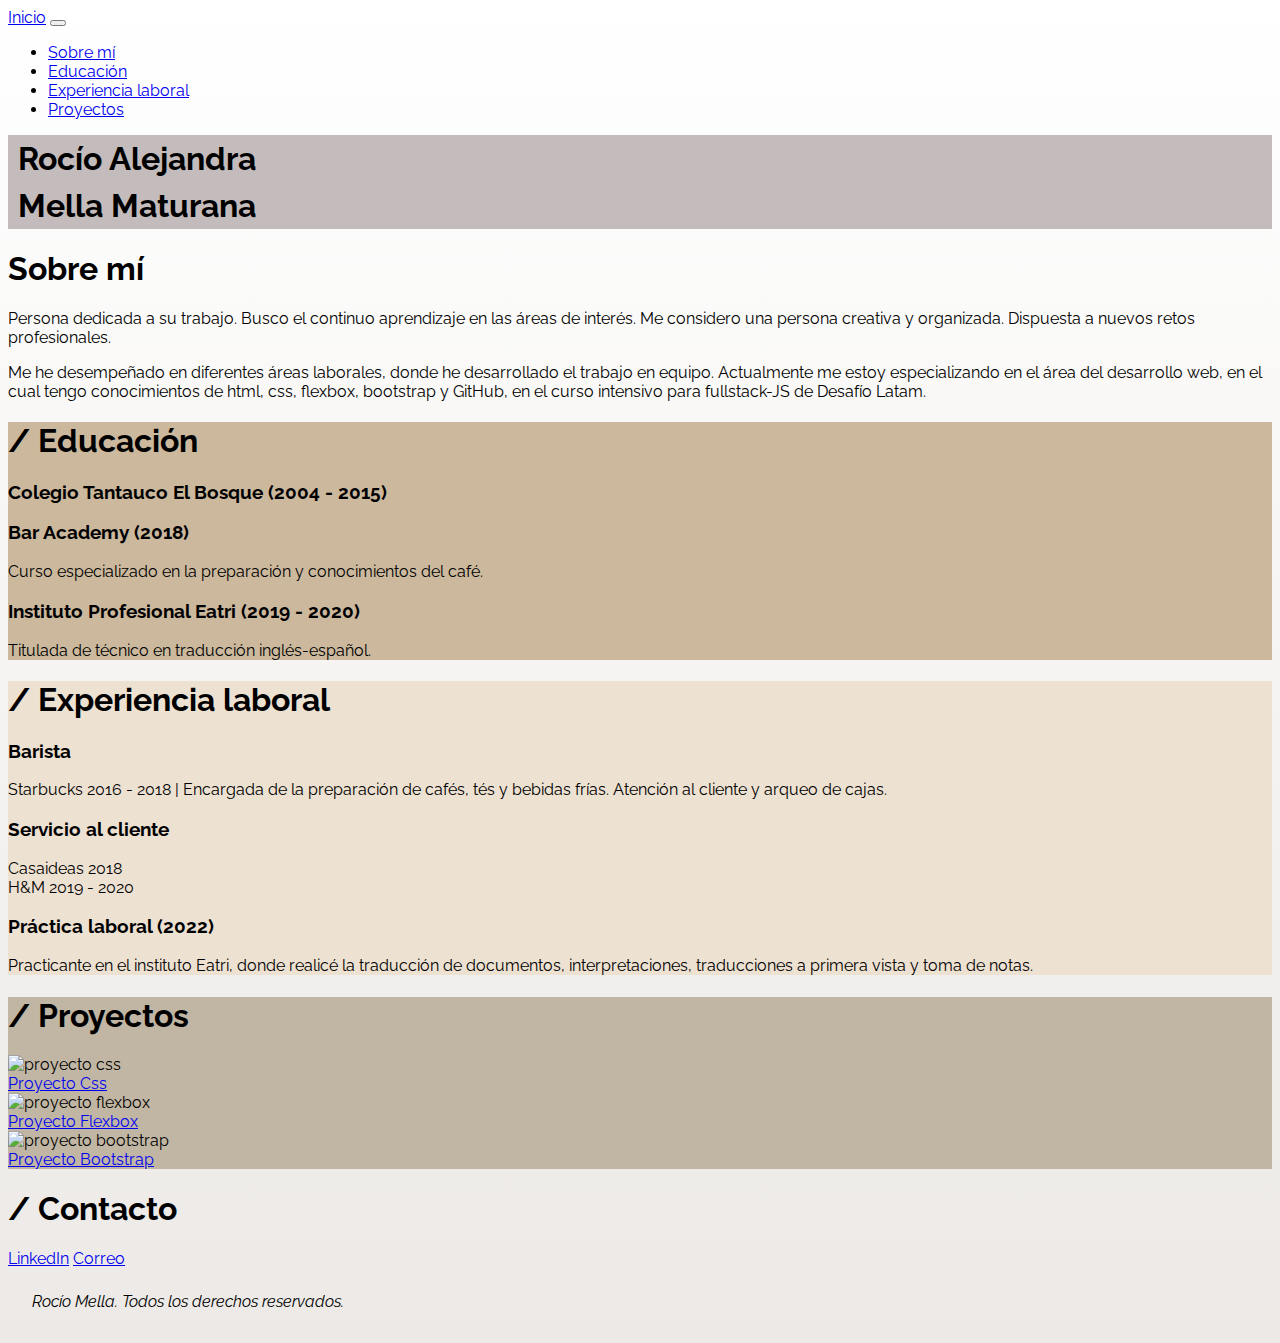
==== commit 5d0c14a4: "Merge 796c6790fdbc2be91e559c2f40efa7d6a987b8d9 into 509dde6300b7e498bae70d283b4e1f9b53810418" ====
--- a/index.html
+++ b/index.html
@@ -34,9 +34,11 @@
         </div>
     </div>
   </nav>
+
+    <!-- Hola por aqui paso Felipe Borbaran Genracion G-50 -->
     <header class="inicio">
       <div class="col-12">
-        <h1 class="text display-1 fw-bold my-5">Rocío Alejandra - Programadora FullStack</h1>
+        <h1 class="text display-1 fw-bold my-5">Rocío Alejandra</h1>
         <div>
           <h1 class="text display-1 fw-bold my-5">Mella Maturana</h1>
         </div>
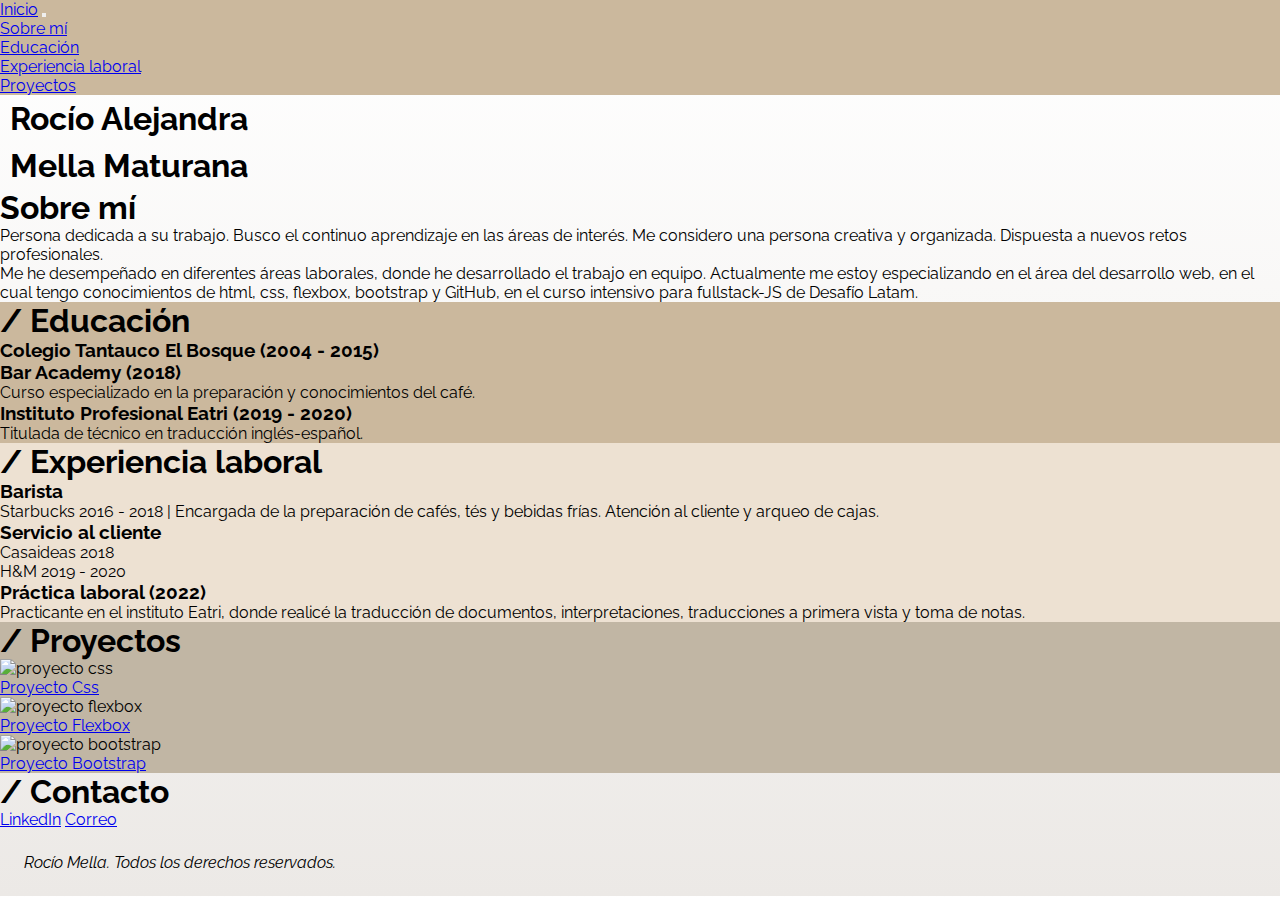
==== commit ea8d7b74: "Se añadio background color al nav desde el css y se borro el backgroundcolor en la clase del nav sal" ====
--- a/index.html
+++ b/index.html
@@ -10,7 +10,7 @@
     <title>Portafolio Rocío  Mella</title>
 </head>
 <body>
-  <nav class="navbar navbar-expand-lg bg-body-tertiary">
+  <nav class="navbar navbar-expand-lg ">
     <div class="container-fluid">
       <a class="navbar-brand" href="#">Inicio</a>
         <button class="navbar-toggler" type="button" data-bs-toggle="collapse" data-bs-target="#navbarNav" aria-controls="navbarNav" aria-expanded="false" aria-label="Toggle navigation">
@@ -34,8 +34,6 @@
         </div>
     </div>
   </nav>
-
-    <!-- Hola por aqui paso Felipe Borbaran Genracion G-50 -->
     <header class="inicio">
       <div class="col-12">
         <h1 class="text display-1 fw-bold my-5">Rocío Alejandra</h1>
--- a/assets/css/style.css
+++ b/assets/css/style.css
@@ -1,3 +1,13 @@
+*{
+    padding: 0;
+    margin: 0;
+}
+/* Hola Rocio pase por aca agregando color al nav saludos.Bladimir */
+nav{
+    background-color:  #cbb89d;
+}
+
+
 body {
     background: #ECE9E6;  /* fallback for old browsers */
     background: -webkit-linear-gradient(to bottom, #FFFFFF, #ECE9E6);  /* Chrome 10-25, Safari 5.1-6 */
@@ -5,9 +15,6 @@
     font-family: Raleway, sans-serif;
 }
 
-header{
-    background-color: rgb(196, 188, 188);
-}
 .text {
     position: top;
     color: black;
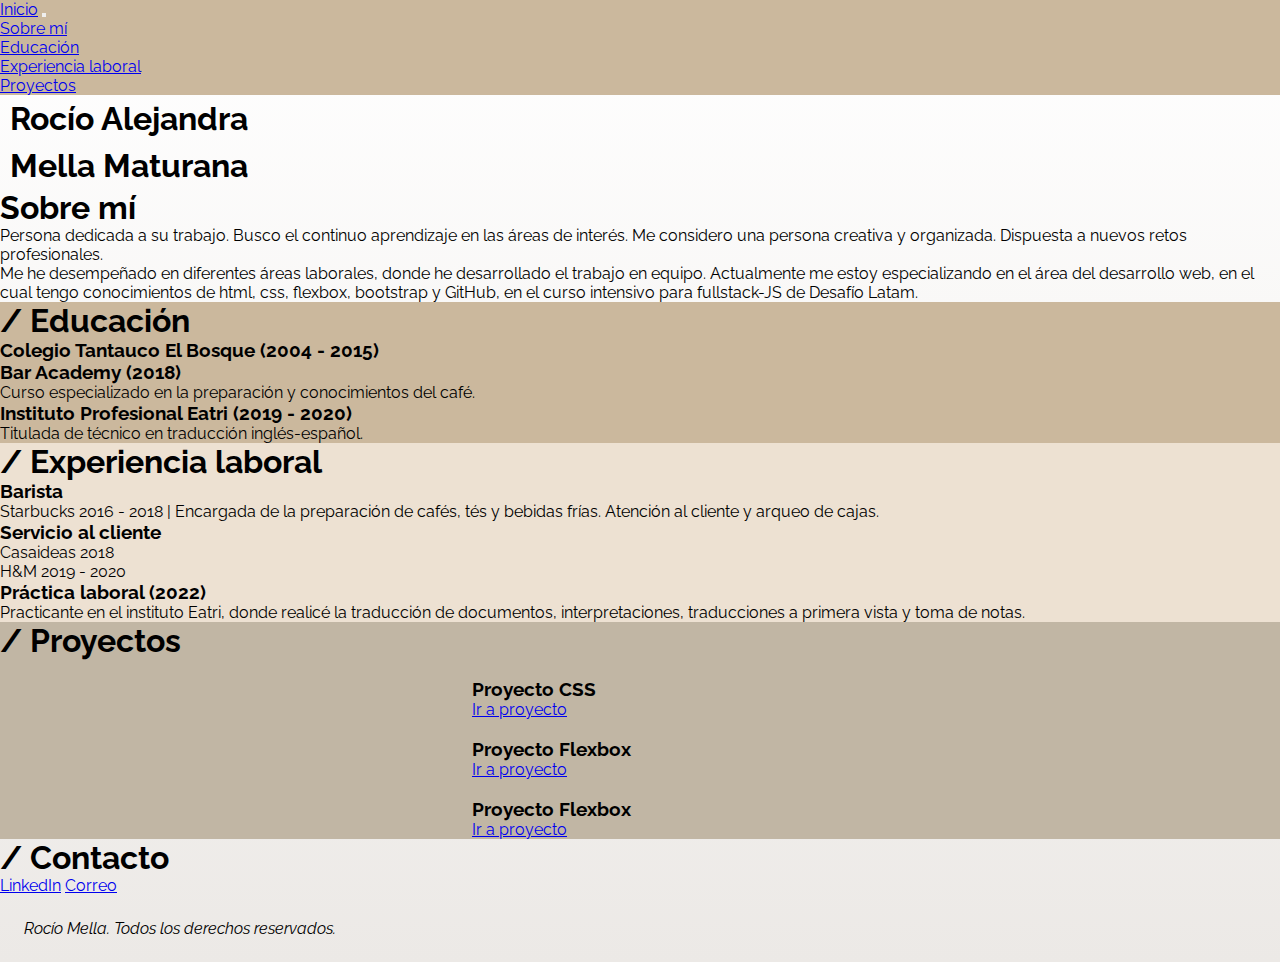
==== commit cc531117: "Merge pull request #2 from dsereycamus/main" ====
--- a/index.html
+++ b/index.html
@@ -1,129 +1,155 @@
 <!DOCTYPE html>
 <html lang="en">
+
 <head>
-    <meta charset="UTF-8">
-    <meta http-equiv="X-UA-Compatible" content="IE=edge">
-    <meta name="viewport" content="width=device-width, initial-scale=1.0">
-    <link href="https://cdn.jsdelivr.net/npm/bootstrap@5.3.1/dist/css/bootstrap.min.css" rel="stylesheet" integrity="sha384-4bw+/aepP/YC94hEpVNVgiZdgIC5+VKNBQNGCHeKRQN+PtmoHDEXuppvnDJzQIu9" crossorigin="anonymous">
-    <link href="https://fonts.googleapis.com/css2?family=Raleway:wght@200&family=Roboto:wght@300;500&display=swap" rel="stylesheet">
-    <link rel="stylesheet" href="assets/css/style.css">
-    <title>Portafolio Rocío  Mella</title>
+  <meta charset="UTF-8">
+  <meta http-equiv="X-UA-Compatible" content="IE=edge">
+  <meta name="viewport" content="width=device-width, initial-scale=1.0">
+  <link href="https://cdn.jsdelivr.net/npm/bootstrap@5.3.1/dist/css/bootstrap.min.css" rel="stylesheet"
+    integrity="sha384-4bw+/aepP/YC94hEpVNVgiZdgIC5+VKNBQNGCHeKRQN+PtmoHDEXuppvnDJzQIu9" crossorigin="anonymous">
+  <link href="https://fonts.googleapis.com/css2?family=Raleway:wght@200&family=Roboto:wght@300;500&display=swap"
+    rel="stylesheet">
+  <link rel="stylesheet" href="assets/css/style.css">
+  <title>Portafolio Rocío Mella</title>
 </head>
+
 <body>
-  <nav class="navbar navbar-expand-lg ">
+  <nav class="navbar navbar-expand-lg bg-body-tertiary">
     <div class="container-fluid">
       <a class="navbar-brand" href="#">Inicio</a>
-        <button class="navbar-toggler" type="button" data-bs-toggle="collapse" data-bs-target="#navbarNav" aria-controls="navbarNav" aria-expanded="false" aria-label="Toggle navigation">
-          <span class="navbar-toggler-icon"></span>
-        </button>
-        <div class="collapse navbar-collapse" id="navbarNav">
-          <ul class="navbar-nav">
-            <li class="nav-item">
-              <a class="nav-link active" aria-current="page" href="#Sobre mí">Sobre mí</a>
-            </li>
-            <li class="nav-item">
-              <a class="nav-link" href="#Educación">Educación</a>
-            </li>
-            <li class="nav-item">
-              <a class="nav-link" href="#Experiencia laboral">Experiencia laboral</a>
-            </li>
-            <li class="nav-item">
-              <a class="nav-link" href="#Proyectos">Proyectos</a>
-            </li>
-          </ul>
-        </div>
+      <button class="navbar-toggler" type="button" data-bs-toggle="collapse" data-bs-target="#navbarNav"
+        aria-controls="navbarNav" aria-expanded="false" aria-label="Toggle navigation">
+        <span class="navbar-toggler-icon"></span>
+      </button>
+      <div class="collapse navbar-collapse" id="navbarNav">
+        <ul class="navbar-nav">
+          <li class="nav-item">
+            <a class="nav-link active" aria-current="page" href="#Sobre mí">Sobre mí</a>
+          </li>
+          <li class="nav-item">
+            <a class="nav-link" href="#Educación">Educación</a>
+          </li>
+          <li class="nav-item">
+            <a class="nav-link" href="#Experiencia laboral">Experiencia laboral</a>
+          </li>
+          <li class="nav-item">
+            <a class="nav-link" href="#Proyectos">Proyectos</a>
+          </li>
+        </ul>
+      </div>
     </div>
   </nav>
-    <header class="inicio">
-      <div class="col-12">
-        <h1 class="text display-1 fw-bold my-5">Rocío Alejandra</h1>
-        <div>
-          <h1 class="text display-1 fw-bold my-5">Mella Maturana</h1>
+  <header class="inicio">
+    <div class="col-12">
+      <h1 class="text display-1 fw-bold my-5">Rocío Alejandra</h1>
+      <div>
+        <h1 class="text display-1 fw-bold my-5">Mella Maturana</h1>
+      </div>
+    </div>
+  </header>
+  <section id="Sobre mí" class="my-5 text-center">
+    <h1 class="my-5 fw-bold">Sobre mí</h1>
+    <p class="my-4">Persona dedicada a su trabajo. Busco el continuo aprendizaje en las áreas de interés. Me considero
+      una persona creativa y organizada. Dispuesta a nuevos retos profesionales.</p>
+    <p class="my-4">Me he desempeñado en diferentes áreas laborales, donde he desarrollado el trabajo en equipo.
+      Actualmente me estoy especializando en el área del desarrollo web, en el cual tengo conocimientos de html, css,
+      flexbox, bootstrap y GitHub, en el curso intensivo para fullstack-JS de Desafío Latam.</p>
+  </section>
+  <section id="Educación" class="text-center">
+    <div style="background-color: #cbb89d;">
+      <h1 class="my-5 fw-bold">/ Educación</h1>
+      <div class="row">
+        <div class="col-12 col-md-4">
+          <h3 class="my-3">Colegio Tantauco El Bosque (2004 - 2015)</h3>
+        </div>
+        <div class="col-12 col-md-4">
+          <h3 class="my-3">Bar Academy (2018)</h3>
+          <p class="my-3">Curso especializado en la preparación y conocimientos del café.</p>
+        </div>
+        <div class="col-12 col-md-4">
+          <h3 class="my-3">Instituto Profesional Eatri (2019 - 2020)</h3>
+          <p class="my-3">Titulada de técnico en traducción inglés-español.</p>
         </div>
       </div>
-    </header>
-    <section id="Sobre mí" class="my-5 text-center">
-        <h1 class="my-5 fw-bold">Sobre mí</h1>
-        <p class="my-4">Persona dedicada a su trabajo. Busco el continuo aprendizaje en las áreas de interés. Me considero una persona creativa y organizada. Dispuesta a nuevos retos profesionales.</p>
-        <p class="my-4">Me he desempeñado en diferentes áreas laborales, donde he desarrollado el trabajo en equipo.
-          Actualmente me estoy especializando en el área del desarrollo web, en el cual tengo conocimientos de html, css, flexbox, bootstrap y GitHub, en el curso intensivo para fullstack-JS de Desafío Latam.</p>     
-    </section>
-    <section id="Educación"class="text-center">
-      <div style="background-color: #cbb89d;">
-          <h1 class="my-5 fw-bold">/ Educación</h1>
-        <div class="row">
-          <div class="col-12 col-md-4">
-            <h3 class="my-3">Colegio Tantauco El Bosque (2004 - 2015)</h3>
-          </div>
-          <div class="col-12 col-md-4">
-            <h3 class="my-3">Bar Academy (2018)</h3>
-              <p class="my-3">Curso especializado en la preparación y conocimientos del café.</p>
-          </div>
-          <div class="col-12 col-md-4">
-            <h3 class="my-3">Instituto Profesional Eatri (2019 - 2020)</h3>
-              <p class="my-3">Titulada de técnico en traducción inglés-español.</p>
+    </div>
+  </section>
+  <section id="Experiencia laboral" class="work text-center">
+    <div style="background-color: #ede1d2;">
+      <h1 class="my-5 fw-bold">/ Experiencia laboral</h1>
+      <div class="row">
+        <div class="col-12 col-md-4">
+          <h3 class="my-3">Barista</h3>
+          <p>Starbucks 2016 - 2018
+            | Encargada de la preparación de cafés, tés y bebidas frías. Atención al cliente y arqueo de cajas.</p>
+        </div>
+        <div class="col-12 col-md-4">
+          <h3 class="my-3">Servicio al cliente</h3>
+          <p>Casaideas 2018
+            <br>
+            H&M 2019 - 2020
+          </p>
+        </div>
+        <div class="col-12 col-md-4">
+          <h3 class="my-3">Práctica laboral (2022)</h3>
+          <p>Practicante en el instituto Eatri, donde realicé la traducción de documentos, interpretaciones,
+            traducciones a primera vista y toma de notas.</p>
+        </div>
+      </div>
+    </div>
+  </section>
+  <section id="Proyectos" class="portafolio text-center">
+    <div style="background-color: #c1b6a4;">
+      <h1 class="my-5 fw-bold">/ Proyectos</h1>
+      <div class="card-group">
+        <div class="container">
+          <div class="row mx-5">
+            <div class="col-sm p-4">
+              <div class="card text-center" style="width: 21rem;margin: auto auto">
+                <img src="./assets/imgs/img1.png" class="card-img-top" alt="">
+                <div class="card-body">
+                  <h3 class="card-title">Proyecto CSS</h3>
+                  <a href="assets/proyectos/desafio_css_rocio_mella/index.html" class="btn btn-secondary">Ir a
+                  proyecto</a>
+                </div>
+              </div>
+            </div>
+            <div class="col-sm p-4">
+              <div class="card text-center" style="width: 21rem;margin: auto auto">
+                <img src="./assets/imgs/img2.png" class="card-img-top" alt="">
+                <div class="card-body">
+                  <h3 class="card-title">Proyecto Flexbox</h3>
+                  <a href="assets/proyectos/desafio_flex_rocio_mella/index.html" class="btn btn-secondary">Ir a
+                    proyecto</a>
+                </div>
+              </div>
+            </div>
+            <div class="col-sm p-4">
+              <div class="card text-center" style="width: 21rem;margin: auto auto">
+                <img src="./assets/imgs/img3.png" class="card-img-top" alt="">
+                <div class="card-body">
+                  <h3 class="card-title">Proyecto Flexbox</h3>
+                  <a href="assets/proyectos/desafio_bootstrap_rocio_mella/index.html" class="btn btn-secondary">Ir a
+                    proyecto</a>
+                </div>
+              </div>
+            </div>
           </div>
         </div>
       </div>
-    </section>
-    <section id="Experiencia laboral" class="work text-center">
-      <div style="background-color: #ede1d2;">
-        <h1 class="my-5 fw-bold">/ Experiencia laboral</h1>
-        <div class="row">
-          <div class="col-12 col-md-4">
-            <h3 class="my-3">Barista</h3>
-            <p>Starbucks 2016 - 2018
-              | Encargada de la preparación de cafés, tés y bebidas frías. Atención al cliente y arqueo de cajas.</p>
-          </div>
-          <div class="col-12 col-md-4">
-            <h3 class="my-3">Servicio al cliente</h3>
-            <p>Casaideas 2018
-              <br>
-              H&M 2019 - 2020</p>
-          </div>
-          <div class="col-12 col-md-4">
-            <h3 class="my-3">Práctica laboral (2022)</h3>
-            <p>Practicante en el instituto Eatri, donde realicé la traducción de documentos, interpretaciones, traducciones a primera vista y toma de notas.</p>
-          </div>
-        </div>
-      </div>
-    </section>
-    <section id="Proyectos" class="portafolio text-center">
-      <div style="background-color: #c1b6a4;">
-        <h1 class="my-5 fw-bold">/ Proyectos</h1>
-        <div class="card-group">
-            <div class="card">
-              <img src="assets/imgs/img1.png" class="card-img-top" alt="proyecto css">
-              <div class="card-body">
-                <a href="assets/proyectos/desafio_css_rocio_mella/index.html">Proyecto Css</a>
-              </div>
-            </div>
-            <div class="card">
-              <img src="assets/imgs/img2.png" class="card-img-top" alt="proyecto flexbox">
-              <div class="card-body">
-                <a href="assets/proyectos/desafio_flex_rocio_mella/index.html">Proyecto Flexbox</a>
-              </div>
-            </div>
-            <div class="card">
-              <img src="assets/imgs/img3.png" class="card-img-top" alt="proyecto bootstrap">
-              <div class="card-body">
-                <a href="assets/proyectos/desafio_bootstrap_rocio_mella/index.html">Proyecto Bootstrap</a>
-              </div>
-            </div>
-        </div>
-      </div>
-    </section>
-    <section class="text-center">
-      <h1 class="my-5 fw-bold">/ Contacto</h1>
-      <i class="fa-brands fa-linkedin"></i>
-      <a href="https://www.linkedin.com/in/rocío-mella-maturana-a05b20175/">LinkedIn</a>
-      <i class="fa-regular fa-envelope"></i>
-      <a href="mailto:rociommaturana@gmail.com">Correo</a>
-    </section>
-    <footer class="footer text-center">
-      <i class="fa-regular fa-copyright">Rocío Mella. Todos los derechos reservados.</i>
-    </footer>
+  </section>
+  <section class="text-center">
+    <h1 class="my-5 fw-bold">/ Contacto</h1>
+    <i class="fa-brands fa-linkedin"></i>
+    <a href="https://www.linkedin.com/in/rocío-mella-maturana-a05b20175/">LinkedIn</a>
+    <i class="fa-regular fa-envelope"></i>
+    <a href="mailto:rociommaturana@gmail.com">Correo</a>
+  </section>
+  <footer class="footer text-center">
+    <i class="fa-regular fa-copyright">Rocío Mella. Todos los derechos reservados.</i>
+  </footer>
 </body>
-    <script src="https://cdn.jsdelivr.net/npm/bootstrap@5.3.1/dist/js/bootstrap.bundle.min.js" integrity="sha384-HwwvtgBNo3bZJJLYd8oVXjrBZt8cqVSpeBNS5n7C8IVInixGAoxmnlMuBnhbgrkm" crossorigin="anonymous"></script>
-    <script src="https://kit.fontawesome.com/33bf44000f.js" crossorigin="anonymous"></script>
+<script src="https://cdn.jsdelivr.net/npm/bootstrap@5.3.1/dist/js/bootstrap.bundle.min.js"
+  integrity="sha384-HwwvtgBNo3bZJJLYd8oVXjrBZt8cqVSpeBNS5n7C8IVInixGAoxmnlMuBnhbgrkm" crossorigin="anonymous"></script>
+<script src="https://kit.fontawesome.com/33bf44000f.js" crossorigin="anonymous"></script>
+
 </html>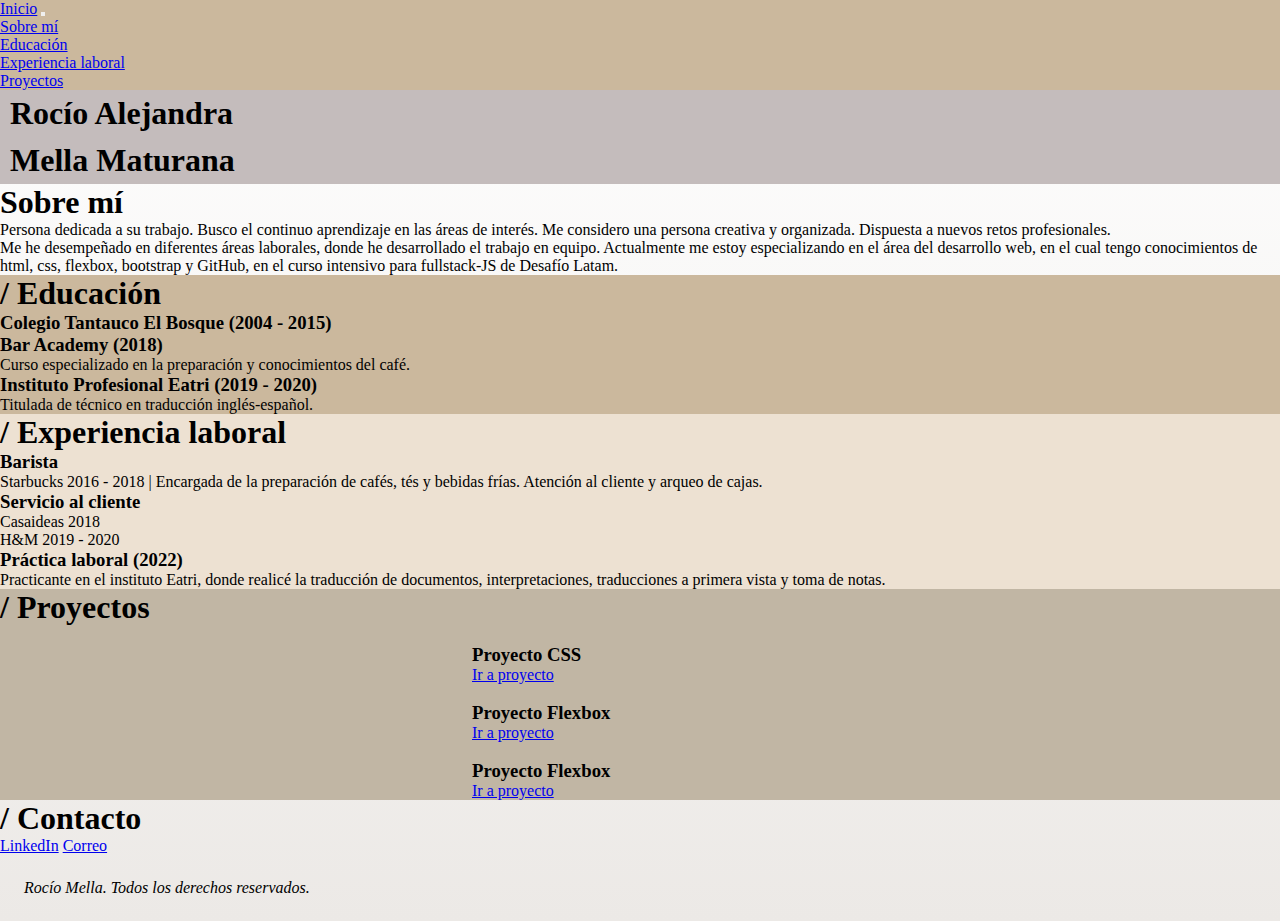
==== commit a0e73868: "Merge pull request #8 from Bladimirlpz/main" ====
--- a/index.html
+++ b/index.html
@@ -14,7 +14,7 @@
 </head>
 
 <body>
-  <nav class="navbar navbar-expand-lg bg-body-tertiary">
+  <nav class="navbar navbar-expand-lg ">
     <div class="container-fluid">
       <a class="navbar-brand" href="#">Inicio</a>
       <button class="navbar-toggler" type="button" data-bs-toggle="collapse" data-bs-target="#navbarNav"
--- a/assets/css/style.css
+++ b/assets/css/style.css
@@ -12,9 +12,12 @@
     background: #ECE9E6;  /* fallback for old browsers */
     background: -webkit-linear-gradient(to bottom, #FFFFFF, #ECE9E6);  /* Chrome 10-25, Safari 5.1-6 */
     background: linear-gradient(to bottom, #FFFFFF, #ECE9E6); /* W3C, IE 10+/ Edge, Firefox 16+, Chrome 26+, Opera 12+, Safari 7+ */
-    font-family: Raleway, sans-serif;
+    font-family: Georgia, 'Times New Roman', Times, serif;
 }
 
+header{
+    background-color: rgb(196, 188, 188);
+}
 .text {
     position: top;
     color: black;
